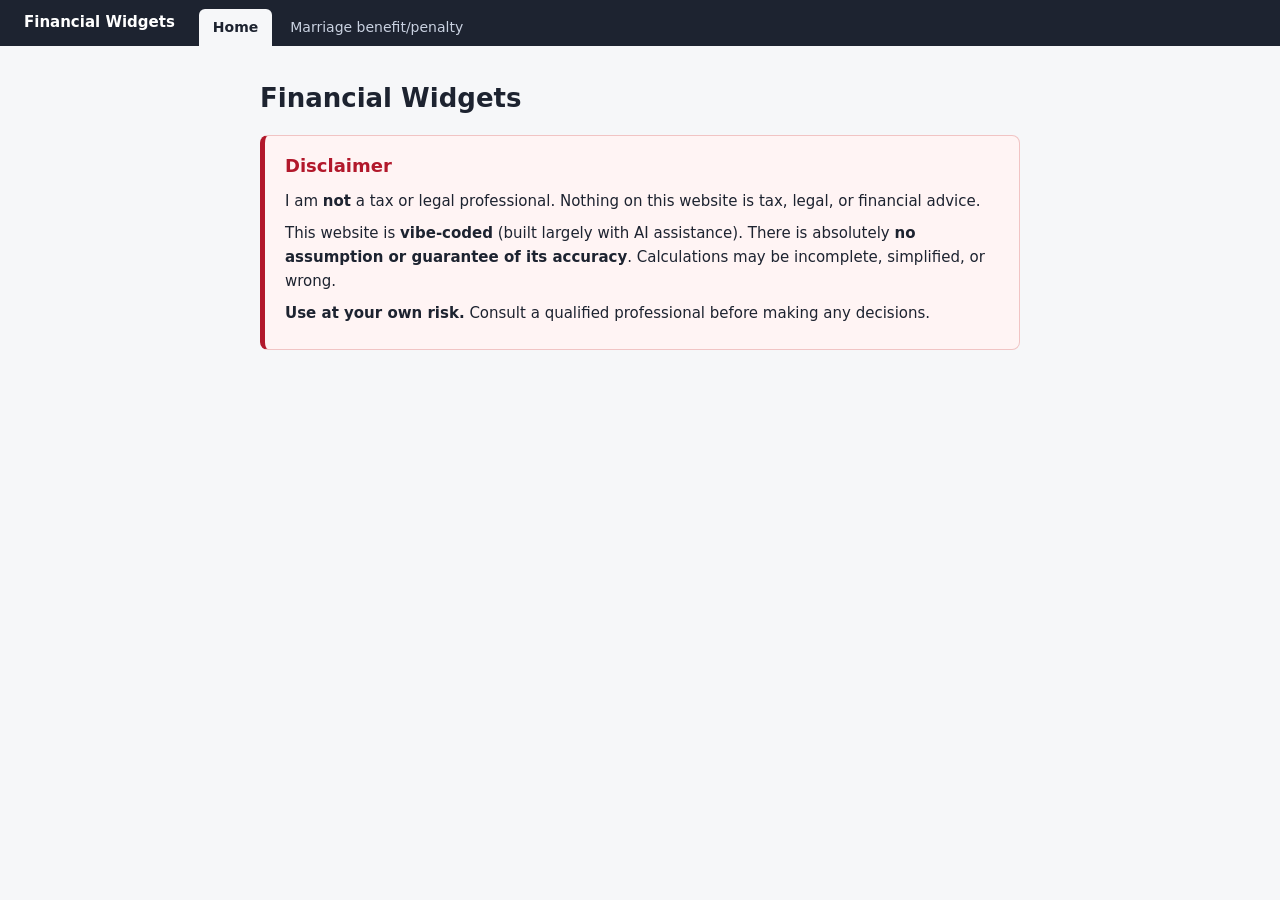
==== index.html @ 45f3df49 "Add home page with disclaimer and marriage tax bonus/penalty tool - Home tab: disclaimer (not a tax/" ====
<!doctype html>
<html lang="en">
<head>
  <meta charset="utf-8" />
  <meta name="viewport" content="width=device-width, initial-scale=1" />
  <title>Financial Widgets</title>
  <link rel="stylesheet" href="site.css" />
  <style>
    body {
      margin: 0;
      font: 15px/1.6 system-ui, -apple-system, "Segoe UI", Roboto, sans-serif;
      background: #f6f7f9;
      color: #1d2330;
    }
    main { max-width: 760px; margin: 0 auto; padding: 32px 16px; }
    h1 { font-size: 26px; margin: 0 0 16px; }
    .disclaimer {
      background: #fff4f4;
      border: 1px solid #f1c4c4;
      border-left: 5px solid #b2182b;
      border-radius: 8px;
      padding: 16px 20px;
    }
    .disclaimer h2 { margin: 0 0 8px; font-size: 18px; color: #b2182b; }
    .disclaimer p { margin: 8px 0; }
  </style>
</head>
<body>
  <header class="topbar">
    <span class="brand">Financial Widgets</span>
    <nav>
      <a href="./" aria-current="page">Home</a>
      <a href="marriage/">Marriage benefit/penalty</a>
    </nav>
  </header>

  <main>
    <h1>Financial Widgets</h1>
    <section class="disclaimer">
      <h2>Disclaimer</h2>
      <p>I am <b>not</b> a tax or legal professional. Nothing on this website is tax, legal, or financial advice.</p>
      <p>This website is <b>vibe-coded</b> (built largely with AI assistance). There is absolutely
        <b>no assumption or guarantee of its accuracy</b>. Calculations may be incomplete, simplified, or wrong.</p>
      <p><b>Use at your own risk.</b> Consult a qualified professional before making any decisions.</p>
    </section>
  </main>
</body>
</html>
---- site.css ----
/* Shared top bar with tabs, used by every page. */
.topbar {
  display: flex;
  align-items: flex-end;
  gap: 24px;
  padding: 0 24px;
  background: #1d2330;
  color: #fff;
  font: 14px/1.45 system-ui, -apple-system, "Segoe UI", Roboto, sans-serif;
  overflow-x: auto;
}
.topbar .brand {
  font-weight: 700;
  font-size: 15px;
  padding: 12px 0;
  white-space: nowrap;
}
.topbar nav { display: flex; gap: 4px; }
.topbar nav a {
  color: #c9d1e0;
  text-decoration: none;
  padding: 8px 14px;
  border-radius: 6px 6px 0 0;
  white-space: nowrap;
}
.topbar nav a:hover { color: #fff; background: rgba(255, 255, 255, 0.08); }
.topbar nav a[aria-current="page"] { color: #1d2330; background: #f6f7f9; font-weight: 600; }

@media (max-width: 600px) {
  .topbar { padding: 0 16px; gap: 12px; }
}
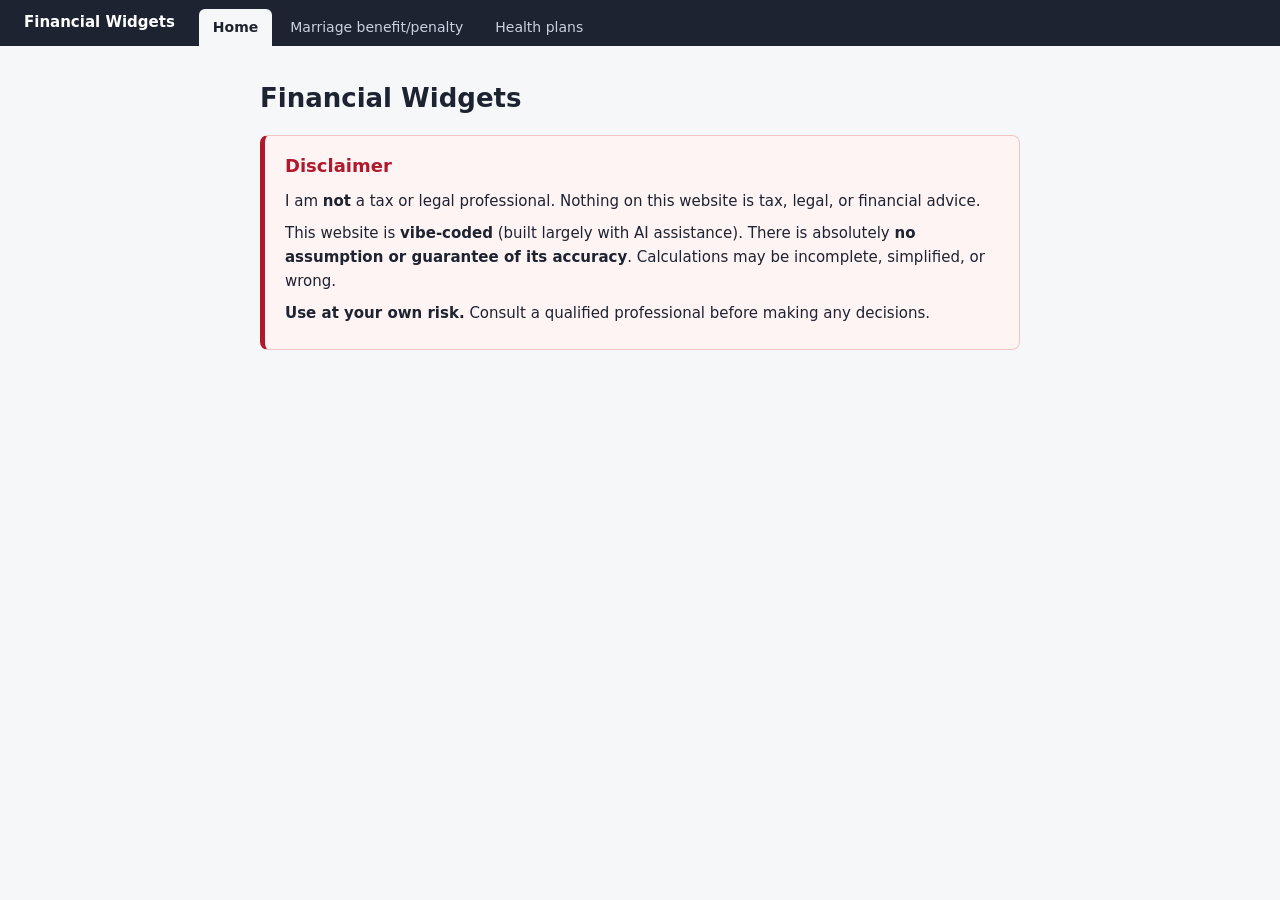
==== commit 70713b3e: "Add health plan comparison tab Compares yearly cost of up to three plans across medical expense leve" ====
--- a/index.html
+++ b/index.html
@@ -31,6 +31,7 @@
     <nav>
       <a href="./" aria-current="page">Home</a>
       <a href="marriage/">Marriage benefit/penalty</a>
+      <a href="health/">Health plans</a>
     </nav>
   </header>
 
--- a/site.css
+++ b/site.css
@@ -27,5 +27,7 @@
 .topbar nav a[aria-current="page"] { color: #1d2330; background: #f6f7f9; font-weight: 600; }
 
 @media (max-width: 600px) {
-  .topbar { padding: 0 16px; gap: 12px; }
+  .topbar { padding: 0 8px; gap: 8px; }
+  .topbar .brand { display: none; }
+  .topbar nav a { padding: 8px 10px; }
 }
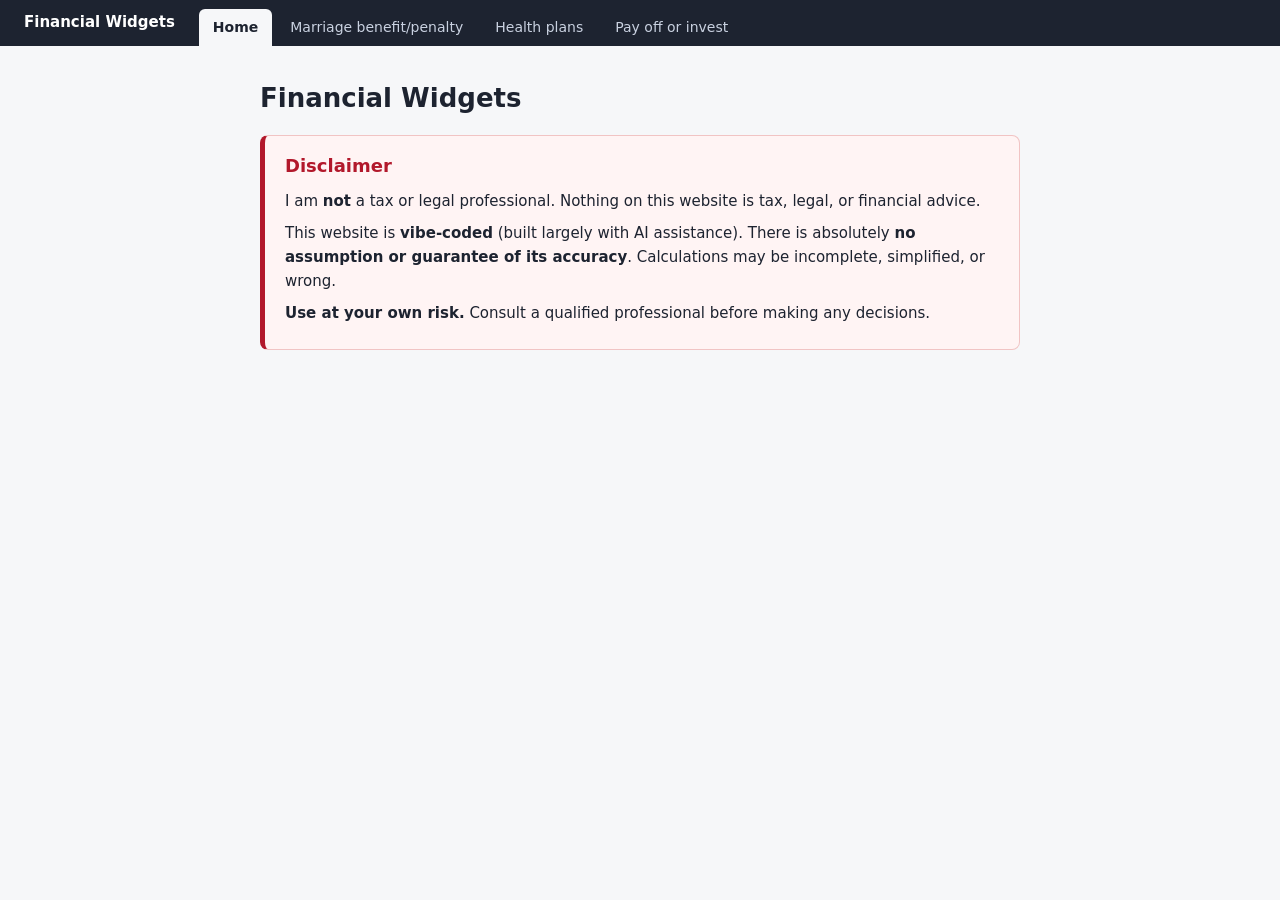
==== commit ced2f87e: "Add loan payoff vs. invest simulator tab Simulates paying loans down early against investing the cas" ====
--- a/index.html
+++ b/index.html
@@ -32,6 +32,7 @@
       <a href="./" aria-current="page">Home</a>
       <a href="marriage/">Marriage benefit/penalty</a>
       <a href="health/">Health plans</a>
+      <a href="loans/">Pay off or invest</a>
     </nav>
   </header>
 
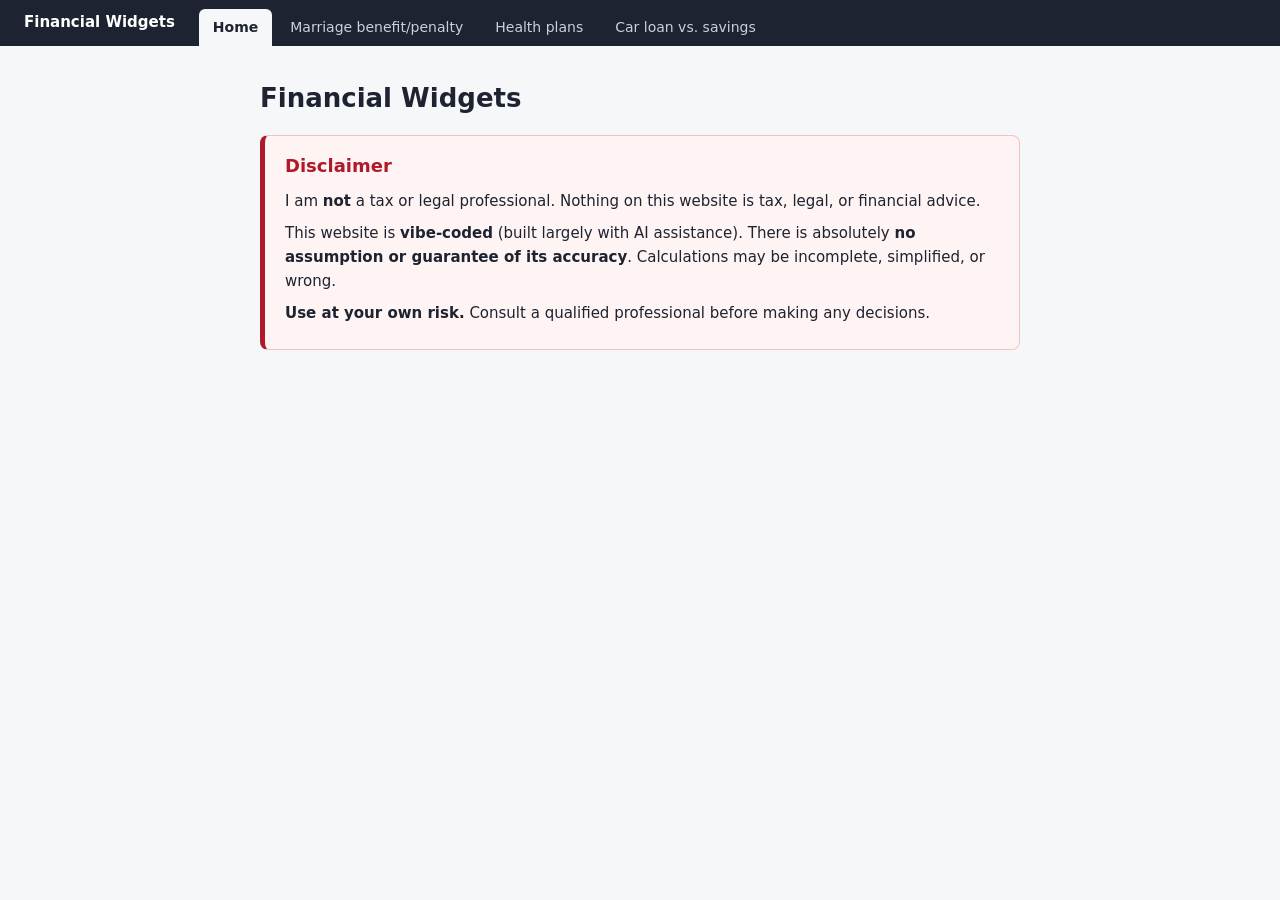
==== commit 4695a17d: "update loan" ====
--- a/index.html
+++ b/index.html
@@ -32,7 +32,7 @@
       <a href="./" aria-current="page">Home</a>
       <a href="marriage/">Marriage benefit/penalty</a>
       <a href="health/">Health plans</a>
-      <a href="loans/">Pay off or invest</a>
+      <a href="loans/">Car loan vs. savings</a>
     </nav>
   </header>
 
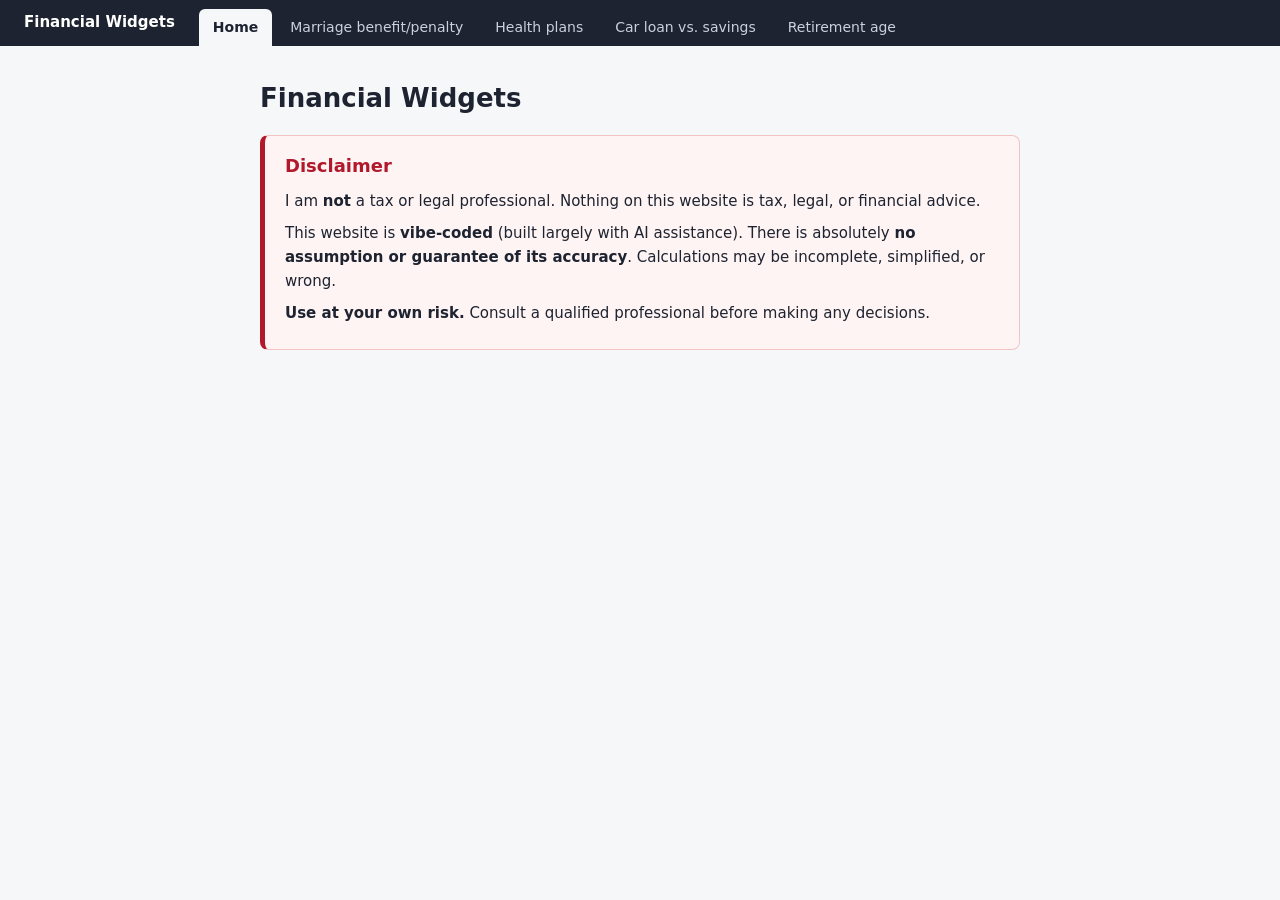
==== commit df8f1e7a: "retirement age" ====
--- a/index.html
+++ b/index.html
@@ -33,6 +33,7 @@
       <a href="marriage/">Marriage benefit/penalty</a>
       <a href="health/">Health plans</a>
       <a href="loans/">Car loan vs. savings</a>
+      <a href="retire/">Retirement age</a>
     </nav>
   </header>
 
